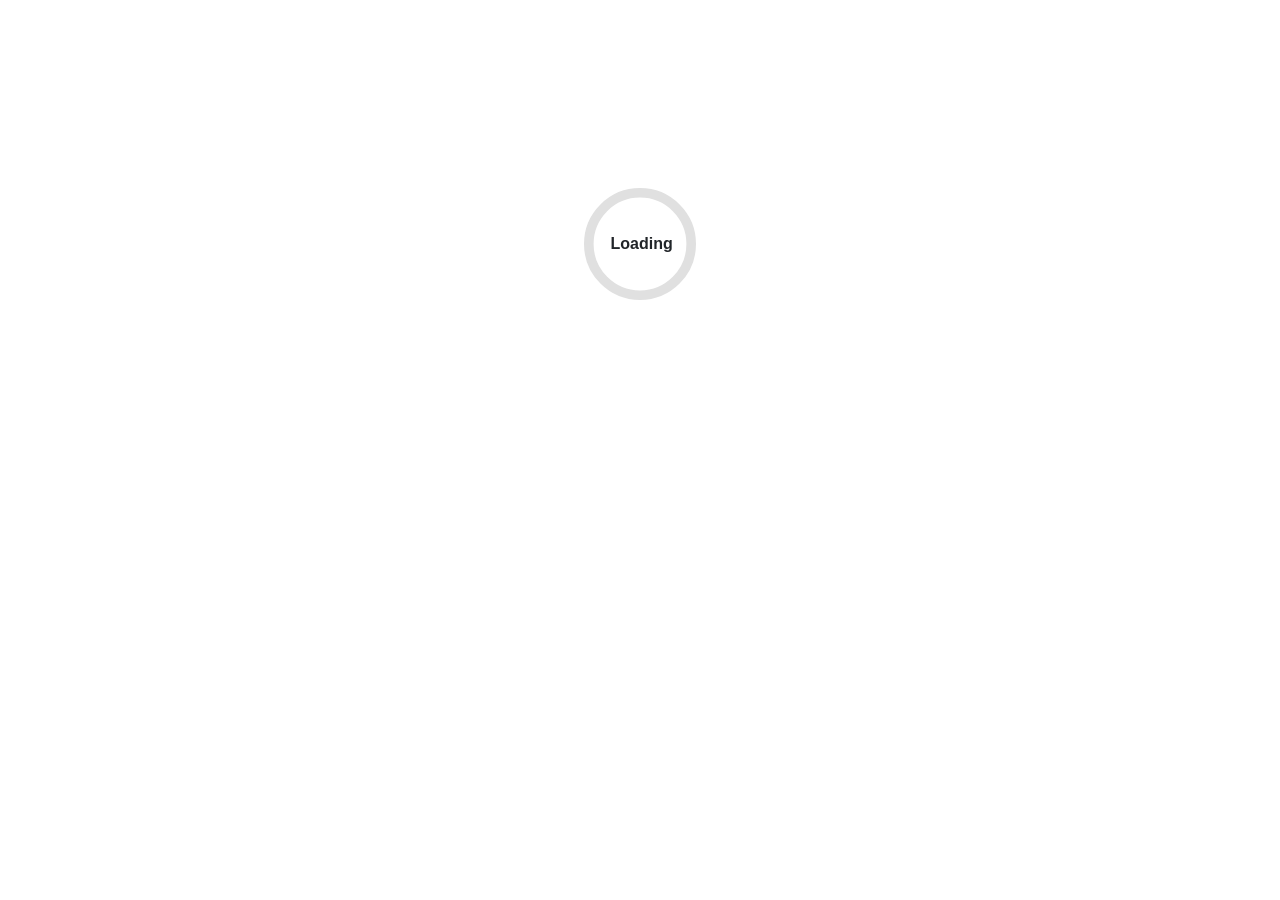
==== index.html @ 6b9612b9 "deploy: ConstructionWebApp @ 2026-09-13 11:26 UTC" ====
<!DOCTYPE html>
<html lang="en">

<head>
    <meta charset="utf-8" />
    <meta name="viewport" content="width=device-width, initial-scale=1.0" />
    <title>Construction Web App</title>
    <base href="/" id="dynamic-base">
    <script>
        // Dynamically set base path for GitHub Pages deployment
        (function () {
            var base = document.getElementById('dynamic-base');
            var path = window.location.pathname.includes('/ConstructionWebApp')
                ? '/ConstructionWebApp/'
                : '/';
            base.setAttribute('href', path);
        })();
    </script>
    <link href="_framework/dotnet.p7dutrh0g2.js" rel="preload" as="script" fetchpriority="high" crossorigin="anonymous" integrity="sha256-m8grb2BRSGrn3j6wqdkQC5FkESURoJxqnymvXtcS+Xw=" />
    <link rel="stylesheet" href="lib/bootstrap/dist/css/bootstrap.min.css" />
    <link rel="stylesheet" href="css/app.css" />
    <link rel="icon" type="image/png" href="favicon.png" />
    <link href="ConstructionWebApp.styles.css" rel="stylesheet" />
    <link href="_content/Radzen.Blazor/css/material-base.css" rel="stylesheet" />
    <script type="importmap">{
  "imports": {
    "./_framework/blazor.webassembly.js": "./_framework/blazor.webassembly.w3qd1tpl0e.js",
    "./_framework/dotnet.native.js": "./_framework/dotnet.native.020r7jjcr5.js",
    "./_framework/dotnet.js": "./_framework/dotnet.p7dutrh0g2.js",
    "./_framework/dotnet.runtime.js": "./_framework/dotnet.runtime.zbexyp8zrs.js"
  },
  "scopes": {},
  "integrity": {
    "./_framework/blazor.webassembly.js": "sha256-lDXsDYFgm62F+YUvxES7IOTCXYpiHpU3uR45YdC6mq4=",
    "./_framework/blazor.webassembly.w3qd1tpl0e.js": "sha256-lDXsDYFgm62F+YUvxES7IOTCXYpiHpU3uR45YdC6mq4=",
    "./_framework/dotnet.js": "sha256-m8grb2BRSGrn3j6wqdkQC5FkESURoJxqnymvXtcS+Xw=",
    "./_framework/dotnet.native.020r7jjcr5.js": "sha256-CPyIwqI4Wkl/JrAL4KMmwosT7pskNJovtURZ03tQS1U=",
    "./_framework/dotnet.native.js": "sha256-CPyIwqI4Wkl/JrAL4KMmwosT7pskNJovtURZ03tQS1U=",
    "./_framework/dotnet.p7dutrh0g2.js": "sha256-m8grb2BRSGrn3j6wqdkQC5FkESURoJxqnymvXtcS+Xw=",
    "./_framework/dotnet.runtime.js": "sha256-MZMguyke9CroSQl+L/SHIGFkPTD+LtYGXkXjAvwWx40=",
    "./_framework/dotnet.runtime.zbexyp8zrs.js": "sha256-MZMguyke9CroSQl+L/SHIGFkPTD+LtYGXkXjAvwWx40="
  }
}</script>
</head>

<body>
    <div id="app">
        <svg class="loading-progress">
            <circle r="40%" cx="50%" cy="50%" />
            <circle r="40%" cx="50%" cy="50%" />
        </svg>
        <div class="loading-progress-text"></div>
    </div>

    <div id="blazor-error-ui">
        An unhandled error has occurred.
        <a href="." class="reload">Reload</a>
        <span class="dismiss">🗙</span>
    </div>
    <script src="_framework/blazor.webassembly.w3qd1tpl0e.js"></script>
    <script src="_content/Radzen.Blazor/Radzen.Blazor.js"></script>
    <script>
        // If redirected from 404.html, restore path
        (function () {
            const params = new URLSearchParams(window.location.search);
            const path = params.get('path');
            if (path) {
                window.history.replaceState(null, '', '/ConstructionWebApp' + decodeURIComponent(path));
            }
        })();
    </script>
</body>

</html>
---- css/app.css ----
html, body {
    font-family: 'Helvetica Neue', Helvetica, Arial, sans-serif;
}

h1:focus {
    outline: none;
}

a, .btn-link {
    color: #0071c1;
}

.btn-primary {
    color: #fff;
    background-color: #1b6ec2;
    border-color: #1861ac;
}

.btn:focus, .btn:active:focus, .btn-link.nav-link:focus, .form-control:focus, .form-check-input:focus {
  box-shadow: 0 0 0 0.1rem white, 0 0 0 0.25rem #258cfb;
}

.content {
    padding-top: 1.1rem;
}

.valid.modified:not([type=checkbox]) {
    outline: 1px solid #26b050;
}

.invalid {
    outline: 1px solid red;
}

.validation-message {
    color: red;
}

#blazor-error-ui {
    color-scheme: light only;
    background: lightyellow;
    bottom: 0;
    box-shadow: 0 -1px 2px rgba(0, 0, 0, 0.2);
    box-sizing: border-box;
    display: none;
    left: 0;
    padding: 0.6rem 1.25rem 0.7rem 1.25rem;
    position: fixed;
    width: 100%;
    z-index: 1000;
}

    #blazor-error-ui .dismiss {
        cursor: pointer;
        position: absolute;
        right: 0.75rem;
        top: 0.5rem;
    }

.blazor-error-boundary {
    background: url([data-uri]) no-repeat 1rem/1.8rem, #b32121;
    padding: 1rem 1rem 1rem 3.7rem;
    color: white;
}

    .blazor-error-boundary::after {
        content: "An error has occurred."
    }

.loading-progress {
    position: absolute;
    display: block;
    width: 8rem;
    height: 8rem;
    inset: 20vh 0 auto 0;
    margin: 0 auto 0 auto;
}

    .loading-progress circle {
        fill: none;
        stroke: #e0e0e0;
        stroke-width: 0.6rem;
        transform-origin: 50% 50%;
        transform: rotate(-90deg);
    }

        .loading-progress circle:last-child {
            stroke: #1b6ec2;
            stroke-dasharray: calc(3.141 * var(--blazor-load-percentage, 0%) * 0.8), 500%;
            transition: stroke-dasharray 0.05s ease-in-out;
        }

.loading-progress-text {
    position: absolute;
    text-align: center;
    font-weight: bold;
    inset: calc(20vh + 3.25rem) 0 auto 0.2rem;
}

    .loading-progress-text:after {
        content: var(--blazor-load-percentage-text, "Loading");
    }

code {
    color: #c02d76;
}

.form-floating > .form-control-plaintext::placeholder, .form-floating > .form-control::placeholder {
    color: var(--bs-secondary-color);
    text-align: end;
}

.form-floating > .form-control-plaintext:focus::placeholder, .form-floating > .form-control:focus::placeholder {
    text-align: start;
}
---- ConstructionWebApp.styles.css ----
@import '_content/CompanyApp.Component.Contruction/CompanyApp.Component.Contruction.2342dskvvx.bundle.scp.css';

/* /Layout/MainLayout.razor.rz.scp.css */
.page[b-o8tn7qo4gh] {
    position: relative;
    display: flex;
    flex-direction: column;
}

main[b-o8tn7qo4gh] {
    flex: 1;
}

.sidebar[b-o8tn7qo4gh] {
    background-image: linear-gradient(180deg, rgb(5, 39, 103) 0%, #3a0647 70%);
}

.top-row[b-o8tn7qo4gh] {
    background-color: #f7f7f7;
    border-bottom: 1px solid #d6d5d5;
    justify-content: flex-end;
    height: 3.5rem;
    display: flex;
    align-items: center;
}

    .top-row[b-o8tn7qo4gh]  a, .top-row[b-o8tn7qo4gh]  .btn-link {
        white-space: nowrap;
        margin-left: 1.5rem;
        text-decoration: none;
    }

    .top-row[b-o8tn7qo4gh]  a:hover, .top-row[b-o8tn7qo4gh]  .btn-link:hover {
        text-decoration: underline;
    }

    .top-row[b-o8tn7qo4gh]  a:first-child {
        overflow: hidden;
        text-overflow: ellipsis;
    }

@media (max-width: 640.98px) {
    .top-row[b-o8tn7qo4gh] {
        justify-content: space-between;
    }

    .top-row[b-o8tn7qo4gh]  a, .top-row[b-o8tn7qo4gh]  .btn-link {
        margin-left: 0;
    }
}

@media (min-width: 641px) {
    .page[b-o8tn7qo4gh] {
        flex-direction: row;
    }

    .sidebar[b-o8tn7qo4gh] {
        width: 250px;
        height: 100vh;
        position: sticky;
        top: 0;
    }

    .top-row[b-o8tn7qo4gh] {
        position: sticky;
        top: 0;
        z-index: 1;
    }

    .top-row.auth[b-o8tn7qo4gh]  a:first-child {
        flex: 1;
        text-align: right;
        width: 0;
    }

    .top-row[b-o8tn7qo4gh], article[b-o8tn7qo4gh] {
        padding-left: 2rem !important;
        padding-right: 1.5rem !important;
    }
}
/* /Layout/NavMenu.razor.rz.scp.css */
.navbar-toggler[b-6t2p4zmwtq] {
    background-color: rgba(255, 255, 255, 0.1);
}

.top-row[b-6t2p4zmwtq] {
    min-height: 3.5rem;
    background-color: rgba(0,0,0,0.4);
}

.navbar-brand[b-6t2p4zmwtq] {
    font-size: 1.1rem;
}

.bi[b-6t2p4zmwtq] {
    display: inline-block;
    position: relative;
    width: 1.25rem;
    height: 1.25rem;
    margin-right: 0.75rem;
    top: -1px;
    background-size: cover;
}

.bi-house-door-fill-nav-menu[b-6t2p4zmwtq] {
    background-image: url("data:image/svg+xml,%3Csvg xmlns='http://www.w3.org/2000/svg' width='16' height='16' fill='white' class='bi bi-house-door-fill' viewBox='0 0 16 16'%3E%3Cpath d='M6.5 14.5v-3.505c0-.245.25-.495.5-.495h2c.25 0 .5.25.5.5v3.5a.5.5 0 0 0 .5.5h4a.5.5 0 0 0 .5-.5v-7a.5.5 0 0 0-.146-.354L13 5.793V2.5a.5.5 0 0 0-.5-.5h-1a.5.5 0 0 0-.5.5v1.293L8.354 1.146a.5.5 0 0 0-.708 0l-6 6A.5.5 0 0 0 1.5 7.5v7a.5.5 0 0 0 .5.5h4a.5.5 0 0 0 .5-.5Z'/%3E%3C/svg%3E");
}

.bi-plus-square-fill-nav-menu[b-6t2p4zmwtq] {
    background-image: url("data:image/svg+xml,%3Csvg xmlns='http://www.w3.org/2000/svg' width='16' height='16' fill='white' class='bi bi-plus-square-fill' viewBox='0 0 16 16'%3E%3Cpath d='M2 0a2 2 0 0 0-2 2v12a2 2 0 0 0 2 2h12a2 2 0 0 0 2-2V2a2 2 0 0 0-2-2H2zm6.5 4.5v3h3a.5.5 0 0 1 0 1h-3v3a.5.5 0 0 1-1 0v-3h-3a.5.5 0 0 1 0-1h3v-3a.5.5 0 0 1 1 0z'/%3E%3C/svg%3E");
}

.bi-list-nested-nav-menu[b-6t2p4zmwtq] {
    background-image: url("data:image/svg+xml,%3Csvg xmlns='http://www.w3.org/2000/svg' width='16' height='16' fill='white' class='bi bi-list-nested' viewBox='0 0 16 16'%3E%3Cpath fill-rule='evenodd' d='M4.5 11.5A.5.5 0 0 1 5 11h10a.5.5 0 0 1 0 1H5a.5.5 0 0 1-.5-.5zm-2-4A.5.5 0 0 1 3 7h10a.5.5 0 0 1 0 1H3a.5.5 0 0 1-.5-.5zm-2-4A.5.5 0 0 1 1 3h10a.5.5 0 0 1 0 1H1a.5.5 0 0 1-.5-.5z'/%3E%3C/svg%3E");
}

.nav-item[b-6t2p4zmwtq] {
    font-size: 0.9rem;
    padding-bottom: 0.5rem;
}

    .nav-item:first-of-type[b-6t2p4zmwtq] {
        padding-top: 1rem;
    }

    .nav-item:last-of-type[b-6t2p4zmwtq] {
        padding-bottom: 1rem;
    }

    .nav-item[b-6t2p4zmwtq]  a {
        color: #d7d7d7;
        border-radius: 4px;
        height: 3rem;
        display: flex;
        align-items: center;
        line-height: 3rem;
    }

.nav-item[b-6t2p4zmwtq]  a.active {
    background-color: rgba(255,255,255,0.37);
    color: white;
}

.nav-item[b-6t2p4zmwtq]  a:hover {
    background-color: rgba(255,255,255,0.1);
    color: white;
}

@media (min-width: 641px) {
    .navbar-toggler[b-6t2p4zmwtq] {
        display: none;
    }

    .collapse[b-6t2p4zmwtq] {
        /* Never collapse the sidebar for wide screens */
        display: block;
    }

    .nav-scrollable[b-6t2p4zmwtq] {
        /* Allow sidebar to scroll for tall menus */
        height: calc(100vh - 3.5rem);
        overflow-y: auto;
    }
}
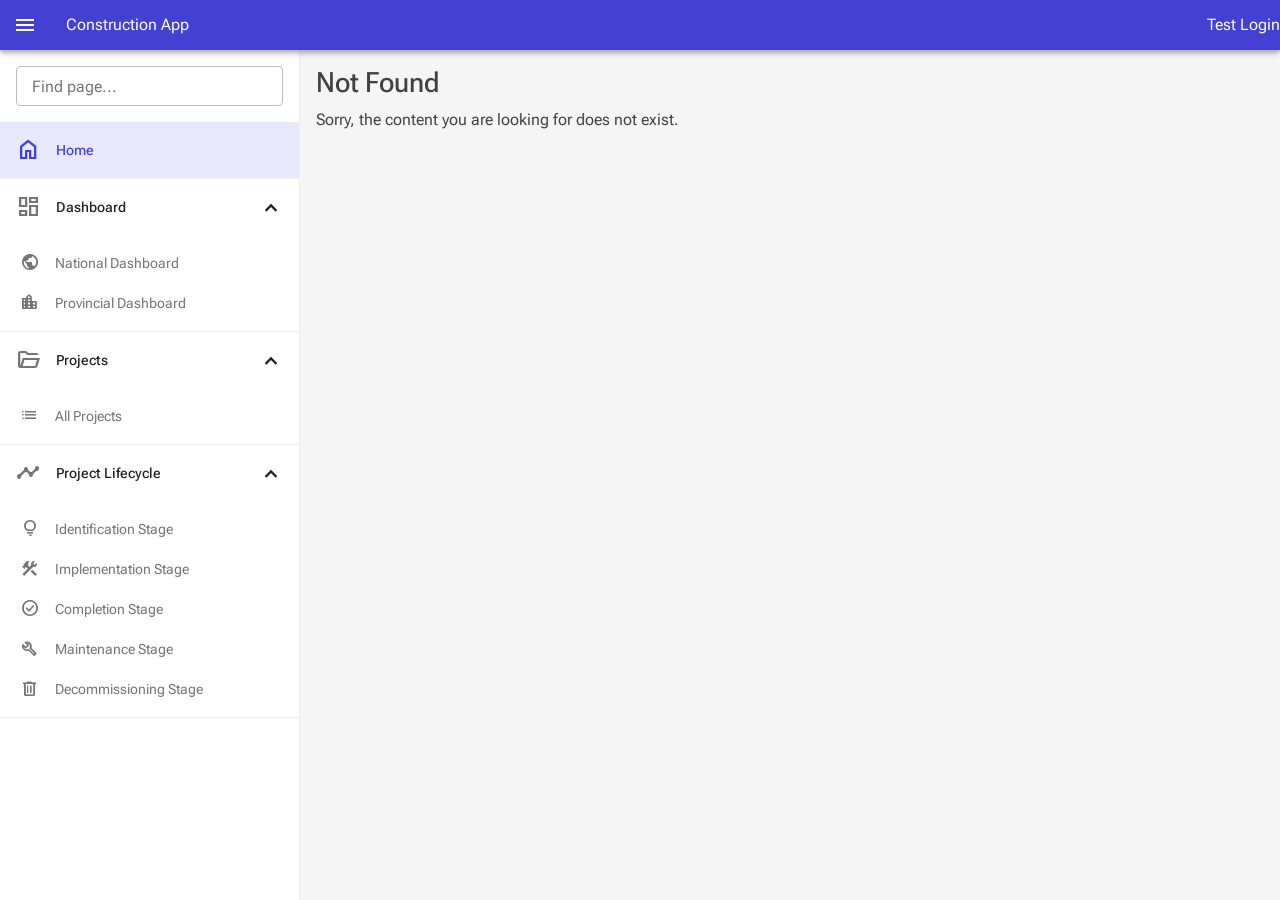
==== commit 553921c4: "deploy: ConstructionWebApp 2026-09-13 11:27:53" ====
--- a/index.html
+++ b/index.html
@@ -1,11 +1,11 @@
-<!DOCTYPE html>
+﻿<!DOCTYPE html>
 <html lang="en">
 
 <head>
     <meta charset="utf-8" />
     <meta name="viewport" content="width=device-width, initial-scale=1.0" />
     <title>Construction Web App</title>
-    <base href="/" id="dynamic-base">
+    <base href="/ConstructionWebApp/" id="dynamic-base">
     <script>
         // Dynamically set base path for GitHub Pages deployment
         (function () {
@@ -16,30 +16,30 @@
             base.setAttribute('href', path);
         })();
     </script>
-    <link href="_framework/dotnet.p7dutrh0g2.js" rel="preload" as="script" fetchpriority="high" crossorigin="anonymous" integrity="sha256-m8grb2BRSGrn3j6wqdkQC5FkESURoJxqnymvXtcS+Xw=" />
+    <link href="_framework/dotnet.3vmapu4wll.js" rel="preload" as="script" fetchpriority="high" crossorigin="anonymous" integrity="sha256-P8O0NNc7tVFvXh4zVFquYWp6wT3uE21QCio2PduQmHY=" />
     <link rel="stylesheet" href="lib/bootstrap/dist/css/bootstrap.min.css" />
     <link rel="stylesheet" href="css/app.css" />
     <link rel="icon" type="image/png" href="favicon.png" />
     <link href="ConstructionWebApp.styles.css" rel="stylesheet" />
     <link href="_content/Radzen.Blazor/css/material-base.css" rel="stylesheet" />
-    <script type="importmap">{
-  "imports": {
-    "./_framework/blazor.webassembly.js": "./_framework/blazor.webassembly.w3qd1tpl0e.js",
-    "./_framework/dotnet.native.js": "./_framework/dotnet.native.020r7jjcr5.js",
-    "./_framework/dotnet.js": "./_framework/dotnet.p7dutrh0g2.js",
-    "./_framework/dotnet.runtime.js": "./_framework/dotnet.runtime.zbexyp8zrs.js"
-  },
-  "scopes": {},
-  "integrity": {
-    "./_framework/blazor.webassembly.js": "sha256-lDXsDYFgm62F+YUvxES7IOTCXYpiHpU3uR45YdC6mq4=",
-    "./_framework/blazor.webassembly.w3qd1tpl0e.js": "sha256-lDXsDYFgm62F+YUvxES7IOTCXYpiHpU3uR45YdC6mq4=",
-    "./_framework/dotnet.js": "sha256-m8grb2BRSGrn3j6wqdkQC5FkESURoJxqnymvXtcS+Xw=",
-    "./_framework/dotnet.native.020r7jjcr5.js": "sha256-CPyIwqI4Wkl/JrAL4KMmwosT7pskNJovtURZ03tQS1U=",
-    "./_framework/dotnet.native.js": "sha256-CPyIwqI4Wkl/JrAL4KMmwosT7pskNJovtURZ03tQS1U=",
-    "./_framework/dotnet.p7dutrh0g2.js": "sha256-m8grb2BRSGrn3j6wqdkQC5FkESURoJxqnymvXtcS+Xw=",
-    "./_framework/dotnet.runtime.js": "sha256-MZMguyke9CroSQl+L/SHIGFkPTD+LtYGXkXjAvwWx40=",
-    "./_framework/dotnet.runtime.zbexyp8zrs.js": "sha256-MZMguyke9CroSQl+L/SHIGFkPTD+LtYGXkXjAvwWx40="
-  }
+    <script type="importmap">{
+  "imports": {
+    "./_framework/blazor.webassembly.js": "./_framework/blazor.webassembly.w3qd1tpl0e.js",
+    "./_framework/dotnet.js": "./_framework/dotnet.3vmapu4wll.js",
+    "./_framework/dotnet.native.js": "./_framework/dotnet.native.vzj2a6aakt.js",
+    "./_framework/dotnet.runtime.js": "./_framework/dotnet.runtime.zbexyp8zrs.js"
+  },
+  "scopes": {},
+  "integrity": {
+    "./_framework/blazor.webassembly.js": "sha256-lDXsDYFgm62F+YUvxES7IOTCXYpiHpU3uR45YdC6mq4=",
+    "./_framework/blazor.webassembly.w3qd1tpl0e.js": "sha256-lDXsDYFgm62F+YUvxES7IOTCXYpiHpU3uR45YdC6mq4=",
+    "./_framework/dotnet.3vmapu4wll.js": "sha256-P8O0NNc7tVFvXh4zVFquYWp6wT3uE21QCio2PduQmHY=",
+    "./_framework/dotnet.js": "sha256-P8O0NNc7tVFvXh4zVFquYWp6wT3uE21QCio2PduQmHY=",
+    "./_framework/dotnet.native.js": "sha256-RezASHv+dbqV50cFnld76YiLhk4B+BjMAKs/euUdNyE=",
+    "./_framework/dotnet.native.vzj2a6aakt.js": "sha256-RezASHv+dbqV50cFnld76YiLhk4B+BjMAKs/euUdNyE=",
+    "./_framework/dotnet.runtime.js": "sha256-MZMguyke9CroSQl+L/SHIGFkPTD+LtYGXkXjAvwWx40=",
+    "./_framework/dotnet.runtime.zbexyp8zrs.js": "sha256-MZMguyke9CroSQl+L/SHIGFkPTD+LtYGXkXjAvwWx40="
+  }
 }</script>
 </head>
 
--- a/ConstructionWebApp.styles.css
+++ b/ConstructionWebApp.styles.css
@@ -1,164 +1,164 @@
-@import '_content/CompanyApp.Component.Contruction/CompanyApp.Component.Contruction.2342dskvvx.bundle.scp.css';
-
-/* /Layout/MainLayout.razor.rz.scp.css */
-.page[b-o8tn7qo4gh] {
-    position: relative;
-    display: flex;
-    flex-direction: column;
-}
-
-main[b-o8tn7qo4gh] {
-    flex: 1;
-}
-
-.sidebar[b-o8tn7qo4gh] {
-    background-image: linear-gradient(180deg, rgb(5, 39, 103) 0%, #3a0647 70%);
-}
-
-.top-row[b-o8tn7qo4gh] {
-    background-color: #f7f7f7;
-    border-bottom: 1px solid #d6d5d5;
-    justify-content: flex-end;
-    height: 3.5rem;
-    display: flex;
-    align-items: center;
-}
-
-    .top-row[b-o8tn7qo4gh]  a, .top-row[b-o8tn7qo4gh]  .btn-link {
-        white-space: nowrap;
-        margin-left: 1.5rem;
-        text-decoration: none;
-    }
-
-    .top-row[b-o8tn7qo4gh]  a:hover, .top-row[b-o8tn7qo4gh]  .btn-link:hover {
-        text-decoration: underline;
-    }
-
-    .top-row[b-o8tn7qo4gh]  a:first-child {
-        overflow: hidden;
-        text-overflow: ellipsis;
-    }
-
-@media (max-width: 640.98px) {
-    .top-row[b-o8tn7qo4gh] {
-        justify-content: space-between;
-    }
-
-    .top-row[b-o8tn7qo4gh]  a, .top-row[b-o8tn7qo4gh]  .btn-link {
-        margin-left: 0;
-    }
-}
-
-@media (min-width: 641px) {
-    .page[b-o8tn7qo4gh] {
-        flex-direction: row;
-    }
-
-    .sidebar[b-o8tn7qo4gh] {
-        width: 250px;
-        height: 100vh;
-        position: sticky;
-        top: 0;
-    }
-
-    .top-row[b-o8tn7qo4gh] {
-        position: sticky;
-        top: 0;
-        z-index: 1;
-    }
-
-    .top-row.auth[b-o8tn7qo4gh]  a:first-child {
-        flex: 1;
-        text-align: right;
-        width: 0;
-    }
-
-    .top-row[b-o8tn7qo4gh], article[b-o8tn7qo4gh] {
-        padding-left: 2rem !important;
-        padding-right: 1.5rem !important;
-    }
-}
-/* /Layout/NavMenu.razor.rz.scp.css */
-.navbar-toggler[b-6t2p4zmwtq] {
-    background-color: rgba(255, 255, 255, 0.1);
-}
-
-.top-row[b-6t2p4zmwtq] {
-    min-height: 3.5rem;
-    background-color: rgba(0,0,0,0.4);
-}
-
-.navbar-brand[b-6t2p4zmwtq] {
-    font-size: 1.1rem;
-}
-
-.bi[b-6t2p4zmwtq] {
-    display: inline-block;
-    position: relative;
-    width: 1.25rem;
-    height: 1.25rem;
-    margin-right: 0.75rem;
-    top: -1px;
-    background-size: cover;
-}
-
-.bi-house-door-fill-nav-menu[b-6t2p4zmwtq] {
-    background-image: url("data:image/svg+xml,%3Csvg xmlns='http://www.w3.org/2000/svg' width='16' height='16' fill='white' class='bi bi-house-door-fill' viewBox='0 0 16 16'%3E%3Cpath d='M6.5 14.5v-3.505c0-.245.25-.495.5-.495h2c.25 0 .5.25.5.5v3.5a.5.5 0 0 0 .5.5h4a.5.5 0 0 0 .5-.5v-7a.5.5 0 0 0-.146-.354L13 5.793V2.5a.5.5 0 0 0-.5-.5h-1a.5.5 0 0 0-.5.5v1.293L8.354 1.146a.5.5 0 0 0-.708 0l-6 6A.5.5 0 0 0 1.5 7.5v7a.5.5 0 0 0 .5.5h4a.5.5 0 0 0 .5-.5Z'/%3E%3C/svg%3E");
-}
-
-.bi-plus-square-fill-nav-menu[b-6t2p4zmwtq] {
-    background-image: url("data:image/svg+xml,%3Csvg xmlns='http://www.w3.org/2000/svg' width='16' height='16' fill='white' class='bi bi-plus-square-fill' viewBox='0 0 16 16'%3E%3Cpath d='M2 0a2 2 0 0 0-2 2v12a2 2 0 0 0 2 2h12a2 2 0 0 0 2-2V2a2 2 0 0 0-2-2H2zm6.5 4.5v3h3a.5.5 0 0 1 0 1h-3v3a.5.5 0 0 1-1 0v-3h-3a.5.5 0 0 1 0-1h3v-3a.5.5 0 0 1 1 0z'/%3E%3C/svg%3E");
-}
-
-.bi-list-nested-nav-menu[b-6t2p4zmwtq] {
-    background-image: url("data:image/svg+xml,%3Csvg xmlns='http://www.w3.org/2000/svg' width='16' height='16' fill='white' class='bi bi-list-nested' viewBox='0 0 16 16'%3E%3Cpath fill-rule='evenodd' d='M4.5 11.5A.5.5 0 0 1 5 11h10a.5.5 0 0 1 0 1H5a.5.5 0 0 1-.5-.5zm-2-4A.5.5 0 0 1 3 7h10a.5.5 0 0 1 0 1H3a.5.5 0 0 1-.5-.5zm-2-4A.5.5 0 0 1 1 3h10a.5.5 0 0 1 0 1H1a.5.5 0 0 1-.5-.5z'/%3E%3C/svg%3E");
-}
-
-.nav-item[b-6t2p4zmwtq] {
-    font-size: 0.9rem;
-    padding-bottom: 0.5rem;
-}
-
-    .nav-item:first-of-type[b-6t2p4zmwtq] {
-        padding-top: 1rem;
-    }
-
-    .nav-item:last-of-type[b-6t2p4zmwtq] {
-        padding-bottom: 1rem;
-    }
-
-    .nav-item[b-6t2p4zmwtq]  a {
-        color: #d7d7d7;
-        border-radius: 4px;
-        height: 3rem;
-        display: flex;
-        align-items: center;
-        line-height: 3rem;
-    }
-
-.nav-item[b-6t2p4zmwtq]  a.active {
-    background-color: rgba(255,255,255,0.37);
-    color: white;
-}
-
-.nav-item[b-6t2p4zmwtq]  a:hover {
-    background-color: rgba(255,255,255,0.1);
-    color: white;
-}
-
-@media (min-width: 641px) {
-    .navbar-toggler[b-6t2p4zmwtq] {
-        display: none;
-    }
-
-    .collapse[b-6t2p4zmwtq] {
-        /* Never collapse the sidebar for wide screens */
-        display: block;
-    }
-
-    .nav-scrollable[b-6t2p4zmwtq] {
-        /* Allow sidebar to scroll for tall menus */
-        height: calc(100vh - 3.5rem);
-        overflow-y: auto;
-    }
-}
+@import '_content/CompanyApp.Component.Contruction/CompanyApp.Component.Contruction.2342dskvvx.bundle.scp.css';
+
+/* /Layout/MainLayout.razor.rz.scp.css */
+.page[b-o8tn7qo4gh] {
+    position: relative;
+    display: flex;
+    flex-direction: column;
+}
+
+main[b-o8tn7qo4gh] {
+    flex: 1;
+}
+
+.sidebar[b-o8tn7qo4gh] {
+    background-image: linear-gradient(180deg, rgb(5, 39, 103) 0%, #3a0647 70%);
+}
+
+.top-row[b-o8tn7qo4gh] {
+    background-color: #f7f7f7;
+    border-bottom: 1px solid #d6d5d5;
+    justify-content: flex-end;
+    height: 3.5rem;
+    display: flex;
+    align-items: center;
+}
+
+    .top-row[b-o8tn7qo4gh]  a, .top-row[b-o8tn7qo4gh]  .btn-link {
+        white-space: nowrap;
+        margin-left: 1.5rem;
+        text-decoration: none;
+    }
+
+    .top-row[b-o8tn7qo4gh]  a:hover, .top-row[b-o8tn7qo4gh]  .btn-link:hover {
+        text-decoration: underline;
+    }
+
+    .top-row[b-o8tn7qo4gh]  a:first-child {
+        overflow: hidden;
+        text-overflow: ellipsis;
+    }
+
+@media (max-width: 640.98px) {
+    .top-row[b-o8tn7qo4gh] {
+        justify-content: space-between;
+    }
+
+    .top-row[b-o8tn7qo4gh]  a, .top-row[b-o8tn7qo4gh]  .btn-link {
+        margin-left: 0;
+    }
+}
+
+@media (min-width: 641px) {
+    .page[b-o8tn7qo4gh] {
+        flex-direction: row;
+    }
+
+    .sidebar[b-o8tn7qo4gh] {
+        width: 250px;
+        height: 100vh;
+        position: sticky;
+        top: 0;
+    }
+
+    .top-row[b-o8tn7qo4gh] {
+        position: sticky;
+        top: 0;
+        z-index: 1;
+    }
+
+    .top-row.auth[b-o8tn7qo4gh]  a:first-child {
+        flex: 1;
+        text-align: right;
+        width: 0;
+    }
+
+    .top-row[b-o8tn7qo4gh], article[b-o8tn7qo4gh] {
+        padding-left: 2rem !important;
+        padding-right: 1.5rem !important;
+    }
+}
+/* /Layout/NavMenu.razor.rz.scp.css */
+.navbar-toggler[b-6t2p4zmwtq] {
+    background-color: rgba(255, 255, 255, 0.1);
+}
+
+.top-row[b-6t2p4zmwtq] {
+    min-height: 3.5rem;
+    background-color: rgba(0,0,0,0.4);
+}
+
+.navbar-brand[b-6t2p4zmwtq] {
+    font-size: 1.1rem;
+}
+
+.bi[b-6t2p4zmwtq] {
+    display: inline-block;
+    position: relative;
+    width: 1.25rem;
+    height: 1.25rem;
+    margin-right: 0.75rem;
+    top: -1px;
+    background-size: cover;
+}
+
+.bi-house-door-fill-nav-menu[b-6t2p4zmwtq] {
+    background-image: url("data:image/svg+xml,%3Csvg xmlns='http://www.w3.org/2000/svg' width='16' height='16' fill='white' class='bi bi-house-door-fill' viewBox='0 0 16 16'%3E%3Cpath d='M6.5 14.5v-3.505c0-.245.25-.495.5-.495h2c.25 0 .5.25.5.5v3.5a.5.5 0 0 0 .5.5h4a.5.5 0 0 0 .5-.5v-7a.5.5 0 0 0-.146-.354L13 5.793V2.5a.5.5 0 0 0-.5-.5h-1a.5.5 0 0 0-.5.5v1.293L8.354 1.146a.5.5 0 0 0-.708 0l-6 6A.5.5 0 0 0 1.5 7.5v7a.5.5 0 0 0 .5.5h4a.5.5 0 0 0 .5-.5Z'/%3E%3C/svg%3E");
+}
+
+.bi-plus-square-fill-nav-menu[b-6t2p4zmwtq] {
+    background-image: url("data:image/svg+xml,%3Csvg xmlns='http://www.w3.org/2000/svg' width='16' height='16' fill='white' class='bi bi-plus-square-fill' viewBox='0 0 16 16'%3E%3Cpath d='M2 0a2 2 0 0 0-2 2v12a2 2 0 0 0 2 2h12a2 2 0 0 0 2-2V2a2 2 0 0 0-2-2H2zm6.5 4.5v3h3a.5.5 0 0 1 0 1h-3v3a.5.5 0 0 1-1 0v-3h-3a.5.5 0 0 1 0-1h3v-3a.5.5 0 0 1 1 0z'/%3E%3C/svg%3E");
+}
+
+.bi-list-nested-nav-menu[b-6t2p4zmwtq] {
+    background-image: url("data:image/svg+xml,%3Csvg xmlns='http://www.w3.org/2000/svg' width='16' height='16' fill='white' class='bi bi-list-nested' viewBox='0 0 16 16'%3E%3Cpath fill-rule='evenodd' d='M4.5 11.5A.5.5 0 0 1 5 11h10a.5.5 0 0 1 0 1H5a.5.5 0 0 1-.5-.5zm-2-4A.5.5 0 0 1 3 7h10a.5.5 0 0 1 0 1H3a.5.5 0 0 1-.5-.5zm-2-4A.5.5 0 0 1 1 3h10a.5.5 0 0 1 0 1H1a.5.5 0 0 1-.5-.5z'/%3E%3C/svg%3E");
+}
+
+.nav-item[b-6t2p4zmwtq] {
+    font-size: 0.9rem;
+    padding-bottom: 0.5rem;
+}
+
+    .nav-item:first-of-type[b-6t2p4zmwtq] {
+        padding-top: 1rem;
+    }
+
+    .nav-item:last-of-type[b-6t2p4zmwtq] {
+        padding-bottom: 1rem;
+    }
+
+    .nav-item[b-6t2p4zmwtq]  a {
+        color: #d7d7d7;
+        border-radius: 4px;
+        height: 3rem;
+        display: flex;
+        align-items: center;
+        line-height: 3rem;
+    }
+
+.nav-item[b-6t2p4zmwtq]  a.active {
+    background-color: rgba(255,255,255,0.37);
+    color: white;
+}
+
+.nav-item[b-6t2p4zmwtq]  a:hover {
+    background-color: rgba(255,255,255,0.1);
+    color: white;
+}
+
+@media (min-width: 641px) {
+    .navbar-toggler[b-6t2p4zmwtq] {
+        display: none;
+    }
+
+    .collapse[b-6t2p4zmwtq] {
+        /* Never collapse the sidebar for wide screens */
+        display: block;
+    }
+
+    .nav-scrollable[b-6t2p4zmwtq] {
+        /* Allow sidebar to scroll for tall menus */
+        height: calc(100vh - 3.5rem);
+        overflow-y: auto;
+    }
+}
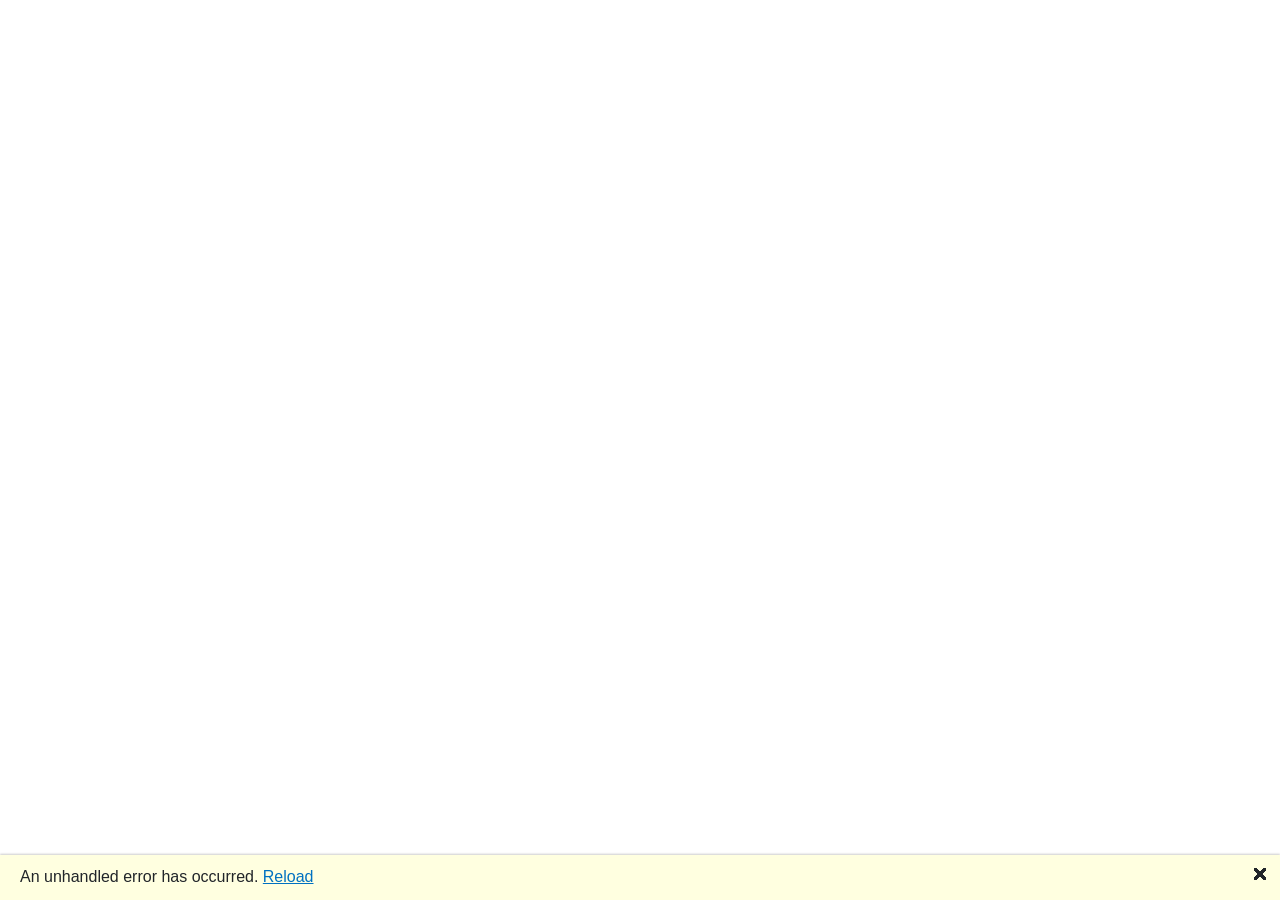
==== commit 70ea2db8: "deploy: ConstructionWebApp 2026-09-13 11:55:20" ====
--- a/index.html
+++ b/index.html
@@ -16,7 +16,7 @@
             base.setAttribute('href', path);
         })();
     </script>
-    <link href="_framework/dotnet.3vmapu4wll.js" rel="preload" as="script" fetchpriority="high" crossorigin="anonymous" integrity="sha256-P8O0NNc7tVFvXh4zVFquYWp6wT3uE21QCio2PduQmHY=" />
+    <link href="_framework/dotnet.4aijdlz2mc.js" rel="preload" as="script" fetchpriority="high" crossorigin="anonymous" integrity="sha256-tMsD9xSEzn6YN55FzV4ZU/tPyvT94sdyMie/sHixjyA=" />
     <link rel="stylesheet" href="lib/bootstrap/dist/css/bootstrap.min.css" />
     <link rel="stylesheet" href="css/app.css" />
     <link rel="icon" type="image/png" href="favicon.png" />
@@ -25,7 +25,7 @@
     <script type="importmap">{
   "imports": {
     "./_framework/blazor.webassembly.js": "./_framework/blazor.webassembly.w3qd1tpl0e.js",
-    "./_framework/dotnet.js": "./_framework/dotnet.3vmapu4wll.js",
+    "./_framework/dotnet.js": "./_framework/dotnet.4aijdlz2mc.js",
     "./_framework/dotnet.native.js": "./_framework/dotnet.native.vzj2a6aakt.js",
     "./_framework/dotnet.runtime.js": "./_framework/dotnet.runtime.zbexyp8zrs.js"
   },
@@ -33,8 +33,8 @@
   "integrity": {
     "./_framework/blazor.webassembly.js": "sha256-lDXsDYFgm62F+YUvxES7IOTCXYpiHpU3uR45YdC6mq4=",
     "./_framework/blazor.webassembly.w3qd1tpl0e.js": "sha256-lDXsDYFgm62F+YUvxES7IOTCXYpiHpU3uR45YdC6mq4=",
-    "./_framework/dotnet.3vmapu4wll.js": "sha256-P8O0NNc7tVFvXh4zVFquYWp6wT3uE21QCio2PduQmHY=",
-    "./_framework/dotnet.js": "sha256-P8O0NNc7tVFvXh4zVFquYWp6wT3uE21QCio2PduQmHY=",
+    "./_framework/dotnet.4aijdlz2mc.js": "sha256-tMsD9xSEzn6YN55FzV4ZU/tPyvT94sdyMie/sHixjyA=",
+    "./_framework/dotnet.js": "sha256-tMsD9xSEzn6YN55FzV4ZU/tPyvT94sdyMie/sHixjyA=",
     "./_framework/dotnet.native.js": "sha256-RezASHv+dbqV50cFnld76YiLhk4B+BjMAKs/euUdNyE=",
     "./_framework/dotnet.native.vzj2a6aakt.js": "sha256-RezASHv+dbqV50cFnld76YiLhk4B+BjMAKs/euUdNyE=",
     "./_framework/dotnet.runtime.js": "sha256-MZMguyke9CroSQl+L/SHIGFkPTD+LtYGXkXjAvwWx40=",
--- a/ConstructionWebApp.styles.css
+++ b/ConstructionWebApp.styles.css
@@ -1,4 +1,5 @@
 @import '_content/CompanyApp.Component.Contruction/CompanyApp.Component.Contruction.2342dskvvx.bundle.scp.css';
+@import '_content/CompanyApp.Infrastructure.Monitoring/CompanyApp.Infrastructure.Monitoring.n8nsmpz3xc.bundle.scp.css';
 
 /* /Layout/MainLayout.razor.rz.scp.css */
 .page[b-o8tn7qo4gh] {
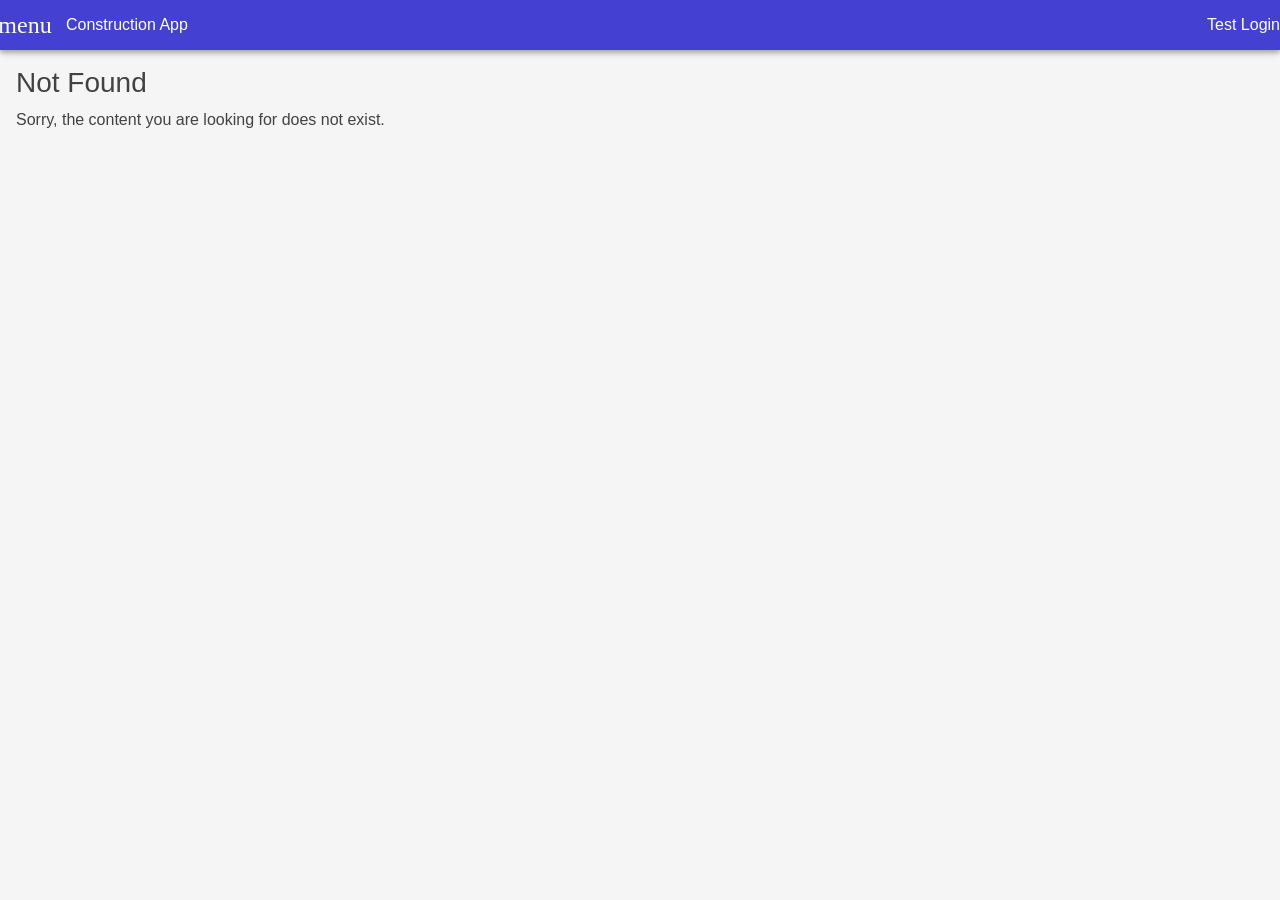
==== commit 20587e93: "deploy: ConstructionWebApp 2026-09-13 12:05:08" ====
--- a/index.html
+++ b/index.html
@@ -16,7 +16,7 @@
             base.setAttribute('href', path);
         })();
     </script>
-    <link href="_framework/dotnet.4aijdlz2mc.js" rel="preload" as="script" fetchpriority="high" crossorigin="anonymous" integrity="sha256-tMsD9xSEzn6YN55FzV4ZU/tPyvT94sdyMie/sHixjyA=" />
+    <link href="_framework/dotnet.bfs1mnjkoq.js" rel="preload" as="script" fetchpriority="high" crossorigin="anonymous" integrity="sha256-2fc6zqmoLTro75KTHwuqPjtoQ2CJhOEiCHxoFH5SI8c=" />
     <link rel="stylesheet" href="lib/bootstrap/dist/css/bootstrap.min.css" />
     <link rel="stylesheet" href="css/app.css" />
     <link rel="icon" type="image/png" href="favicon.png" />
@@ -25,7 +25,7 @@
     <script type="importmap">{
   "imports": {
     "./_framework/blazor.webassembly.js": "./_framework/blazor.webassembly.w3qd1tpl0e.js",
-    "./_framework/dotnet.js": "./_framework/dotnet.4aijdlz2mc.js",
+    "./_framework/dotnet.js": "./_framework/dotnet.bfs1mnjkoq.js",
     "./_framework/dotnet.native.js": "./_framework/dotnet.native.vzj2a6aakt.js",
     "./_framework/dotnet.runtime.js": "./_framework/dotnet.runtime.zbexyp8zrs.js"
   },
@@ -33,8 +33,8 @@
   "integrity": {
     "./_framework/blazor.webassembly.js": "sha256-lDXsDYFgm62F+YUvxES7IOTCXYpiHpU3uR45YdC6mq4=",
     "./_framework/blazor.webassembly.w3qd1tpl0e.js": "sha256-lDXsDYFgm62F+YUvxES7IOTCXYpiHpU3uR45YdC6mq4=",
-    "./_framework/dotnet.4aijdlz2mc.js": "sha256-tMsD9xSEzn6YN55FzV4ZU/tPyvT94sdyMie/sHixjyA=",
-    "./_framework/dotnet.js": "sha256-tMsD9xSEzn6YN55FzV4ZU/tPyvT94sdyMie/sHixjyA=",
+    "./_framework/dotnet.bfs1mnjkoq.js": "sha256-2fc6zqmoLTro75KTHwuqPjtoQ2CJhOEiCHxoFH5SI8c=",
+    "./_framework/dotnet.js": "sha256-2fc6zqmoLTro75KTHwuqPjtoQ2CJhOEiCHxoFH5SI8c=",
     "./_framework/dotnet.native.js": "sha256-RezASHv+dbqV50cFnld76YiLhk4B+BjMAKs/euUdNyE=",
     "./_framework/dotnet.native.vzj2a6aakt.js": "sha256-RezASHv+dbqV50cFnld76YiLhk4B+BjMAKs/euUdNyE=",
     "./_framework/dotnet.runtime.js": "sha256-MZMguyke9CroSQl+L/SHIGFkPTD+LtYGXkXjAvwWx40=",
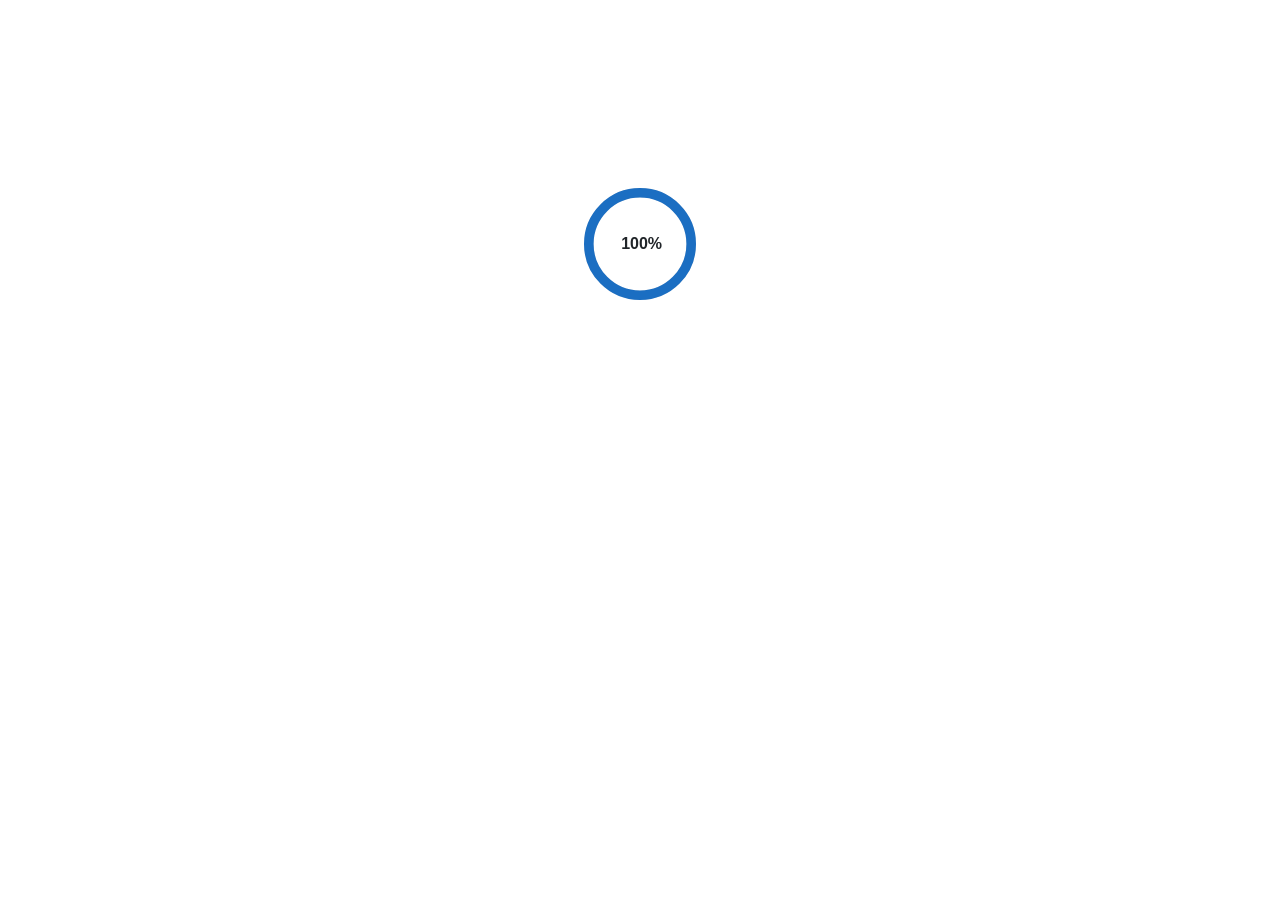
==== commit 0945809e: "deploy: ConstructionWebApp 2026-09-13 12:26:57" ====
--- a/index.html
+++ b/index.html
@@ -16,7 +16,7 @@
             base.setAttribute('href', path);
         })();
     </script>
-    <link href="_framework/dotnet.bfs1mnjkoq.js" rel="preload" as="script" fetchpriority="high" crossorigin="anonymous" integrity="sha256-2fc6zqmoLTro75KTHwuqPjtoQ2CJhOEiCHxoFH5SI8c=" />
+    <link href="_framework/dotnet.vxrcmcz21z.js" rel="preload" as="script" fetchpriority="high" crossorigin="anonymous" integrity="sha256-jbFaig0tVRjTwaLHD0SabOs7F+ySOiyvxydqF0pbi48=" />
     <link rel="stylesheet" href="lib/bootstrap/dist/css/bootstrap.min.css" />
     <link rel="stylesheet" href="css/app.css" />
     <link rel="icon" type="image/png" href="favicon.png" />
@@ -25,20 +25,20 @@
     <script type="importmap">{
   "imports": {
     "./_framework/blazor.webassembly.js": "./_framework/blazor.webassembly.w3qd1tpl0e.js",
-    "./_framework/dotnet.js": "./_framework/dotnet.bfs1mnjkoq.js",
     "./_framework/dotnet.native.js": "./_framework/dotnet.native.vzj2a6aakt.js",
-    "./_framework/dotnet.runtime.js": "./_framework/dotnet.runtime.zbexyp8zrs.js"
+    "./_framework/dotnet.runtime.js": "./_framework/dotnet.runtime.zbexyp8zrs.js",
+    "./_framework/dotnet.js": "./_framework/dotnet.vxrcmcz21z.js"
   },
   "scopes": {},
   "integrity": {
     "./_framework/blazor.webassembly.js": "sha256-lDXsDYFgm62F+YUvxES7IOTCXYpiHpU3uR45YdC6mq4=",
     "./_framework/blazor.webassembly.w3qd1tpl0e.js": "sha256-lDXsDYFgm62F+YUvxES7IOTCXYpiHpU3uR45YdC6mq4=",
-    "./_framework/dotnet.bfs1mnjkoq.js": "sha256-2fc6zqmoLTro75KTHwuqPjtoQ2CJhOEiCHxoFH5SI8c=",
-    "./_framework/dotnet.js": "sha256-2fc6zqmoLTro75KTHwuqPjtoQ2CJhOEiCHxoFH5SI8c=",
+    "./_framework/dotnet.js": "sha256-jbFaig0tVRjTwaLHD0SabOs7F+ySOiyvxydqF0pbi48=",
     "./_framework/dotnet.native.js": "sha256-RezASHv+dbqV50cFnld76YiLhk4B+BjMAKs/euUdNyE=",
     "./_framework/dotnet.native.vzj2a6aakt.js": "sha256-RezASHv+dbqV50cFnld76YiLhk4B+BjMAKs/euUdNyE=",
     "./_framework/dotnet.runtime.js": "sha256-MZMguyke9CroSQl+L/SHIGFkPTD+LtYGXkXjAvwWx40=",
-    "./_framework/dotnet.runtime.zbexyp8zrs.js": "sha256-MZMguyke9CroSQl+L/SHIGFkPTD+LtYGXkXjAvwWx40="
+    "./_framework/dotnet.runtime.zbexyp8zrs.js": "sha256-MZMguyke9CroSQl+L/SHIGFkPTD+LtYGXkXjAvwWx40=",
+    "./_framework/dotnet.vxrcmcz21z.js": "sha256-jbFaig0tVRjTwaLHD0SabOs7F+ySOiyvxydqF0pbi48="
   }
 }</script>
 </head>
